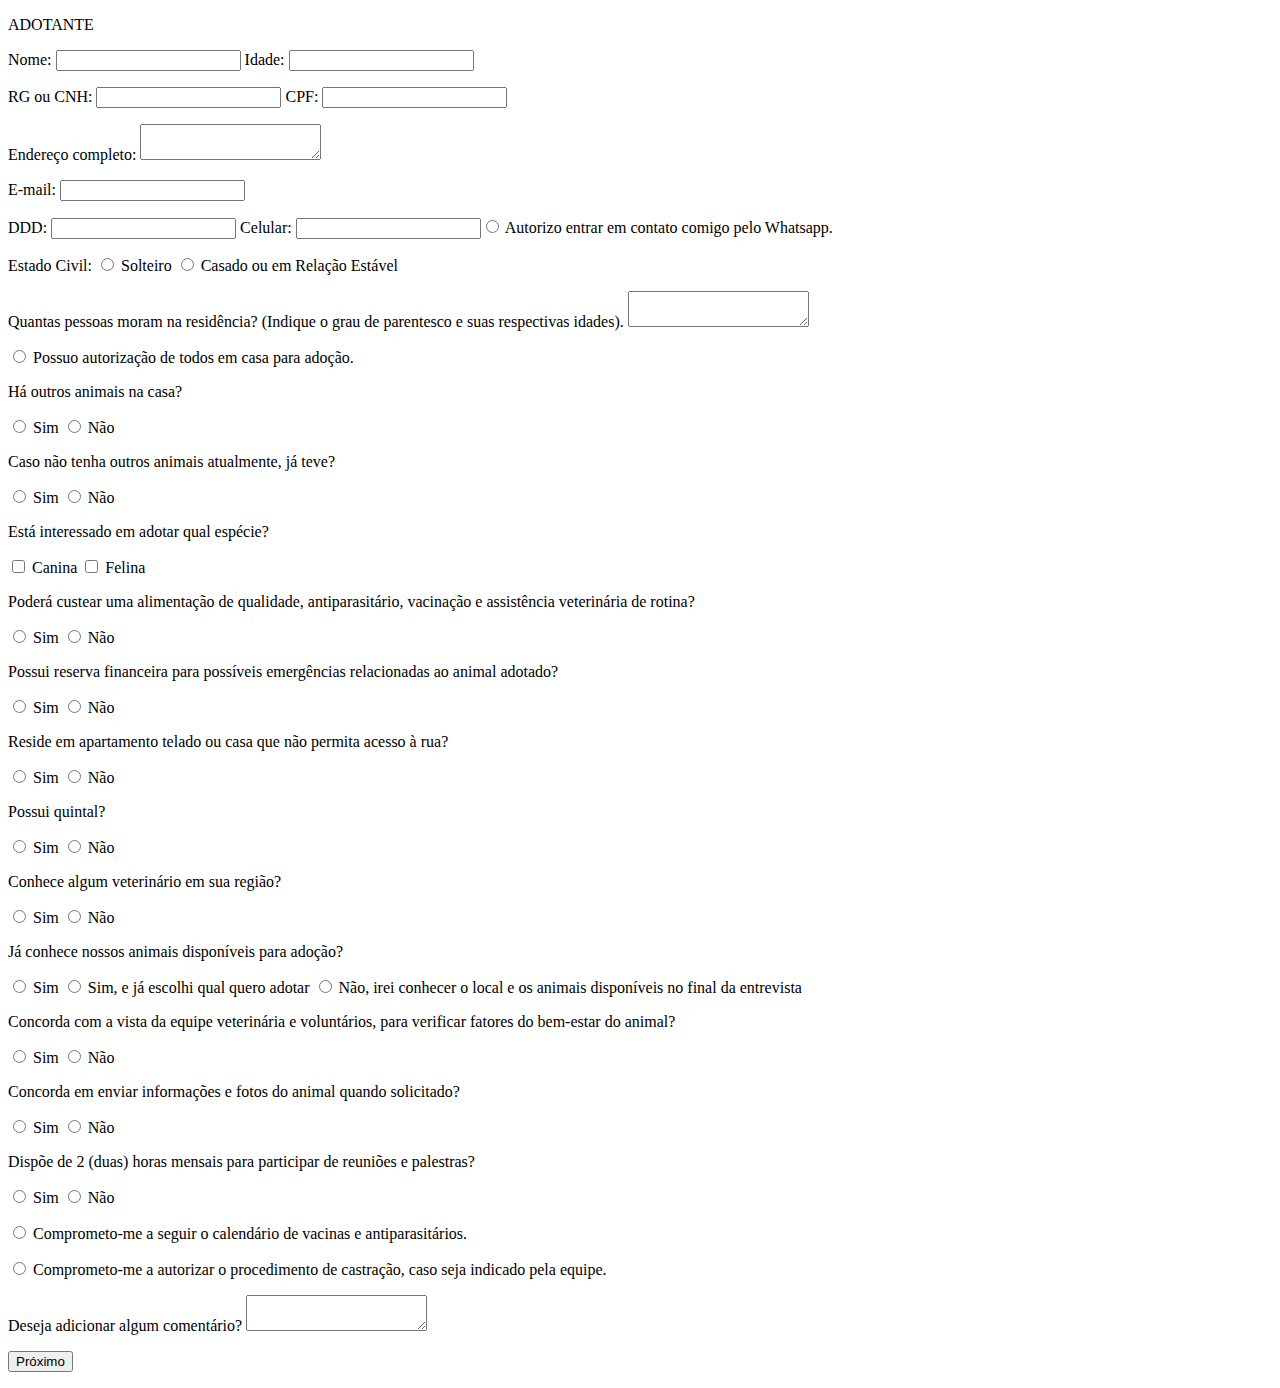
==== Aula-11/index.html @ 0e80102a "Aula-11" ====
<!DOCTYPE html>
<html lang="pt-br">
<head>
    <meta charset="UTF-8">
    <meta http-equiv="X-UA-Compatible" content="IE=edge">
    <meta name="viewport" content="width=device-width, initial-scale=1.0">
    <title>Formulário de triagem para entrevista da adoção assistida</title>
</head>
<body>
    <p>ADOTANTE</p>
    <form action="cadastro.php" method="post">
        <p>Nome: <input type="text" name="Nome"> Idade: <input type="text" name="Idade"></p>
        <p>RG ou CNH: <input type="text" name="RG ou CNH"> CPF: <input type="text" name="CPF"></p>
        <p>Endereço completo: <textarea name="Endereço completo"></textarea></p>
        <p>E-mail: <input type="text" name="Email"></p>
        <p>DDD: <input type="text" name="DDD"> Celular: <input type="text" name="Celular"><input type="radio" name="Autorizo entrar em contato comigo pelo Whatsapp"> Autorizo entrar em contato comigo pelo Whatsapp.</p>
        <p>Estado Civil:
            <input type="radio" name="Estado Civil" value="Solteiro"> Solteiro
            <input type="radio" name="Estado Civil" value="Casado ou em Relação Estável"> Casado ou em Relação Estável
        </p>
        <p>Quantas pessoas moram na residência? (Indique o grau de parentesco e suas respectivas idades). <textarea name="Quantas pessoas moram na residência? (Indique o grau de parentesco e suas respectivas idades)."></textarea></p>
        <p><input type="radio" name="Possuo autorização de todos em casa para adoção"> Possuo autorização de todos em casa para adoção.</p>
        <p>Há outros animais na casa?</p>
        <p>
            <input type="radio" name="Há outros animais na casa?" value="Sim"> Sim
            <input type="radio" name="Há outros animais na casa?" value="Não"> Não
        </p>
        <p>Caso não tenha outros animais atualmente, já teve?</p>
        <p>
            <input type="radio" name="Caso não tenha outros animais atualmente, já teve?" value="Sim"> Sim
            <input type="radio" name="Caso não tenha outros animais atualmente, já teve?" value="Não"> Não
        </p>
        <p>Está interessado em adotar qual espécie?</p>
        <p>
            <input type="checkbox" name="Está interessado em adotar qual espécie?" value="Canina"> Canina
            <input type="checkbox" name="Está interessado em adotar qual espécie?" value="Felina"> Felina
        </p>
        <p>Poderá custear uma alimentação de qualidade, antiparasitário, vacinação e assistência veterinária de rotina?</p>
        <p>
            <input type="radio" name="Poderá custear uma alimentação de qualidade, antiparasitário, vacinação e assistência veterinária de rotina?" value="Sim"> Sim
            <input type="radio" name="Poderá custear uma alimentação de qualidade, antiparasitário, vacinação e assistência veterinária de rotina?" value="Não"> Não
        </p>
        <p>Possui reserva financeira para possíveis emergências relacionadas ao animal adotado?</p>
        <p>
        <input type="radio" name="Possui reserva financeira para possíveis emergências relacionadas ao animal adotado?" value="Sim"> Sim
        <input type="radio" name="Possui reserva financeira para possíveis emergências relacionadas ao animal adotado?" value="Não"> Não
        </p>
        <p>Reside em apartamento telado ou casa que não permita acesso à rua?</p>
        <p>
            <input type="radio" name="Reside em apartamento telado ou casa que não permita acesso à rua?" value="Sim"> Sim
            <input type="radio" name="Reside em apartamento telado ou casa que não permita acesso à rua?" value="Não"> Não
        </p>
        <p>Possui quintal?</p>
        <p>
            <input type="radio" name="Possui quintal?" value="Sim"> Sim
            <input type="radio" name="Possui quintal?" value="Não"> Não
        </p>
        <p>Conhece algum veterinário em sua região?</p>
        <p>
            <input type="radio" name="Conhece algum veterinário em sua região?" value="Sim"> Sim
            <input type="radio" name="Conhece algum veterinário em sua região?" value="Não"> Não
        </p>
        <p>Já conhece nossos animais disponíveis para adoção?</p>
        <p>
            <input type="radio" name="Já conhece nossos animais disponíveis para adoção?" value="Sim"> Sim
            <input type="radio" name="Já conhece nossos animais disponíveis para adoção?" value="Sim, e já escolhi qual quero adotar"> Sim, e já escolhi qual quero adotar
            <input type="radio" name="Já conhece nossos animais disponíveis para adoção?" value="Não, irei conhecer o local e os animais disponíveis no final da entrevista"> Não, irei conhecer o local e os animais disponíveis no final da entrevista
        </p>
        <p>Concorda com a vista da equipe veterinária e voluntários, para verificar fatores do bem-estar do animal?</p>
        <p>
            <input type="radio" name="Concorda com a vista da equipe veterinária e voluntários, para verificar fatores do bem-estar do animal?" value="Sim"> Sim
            <input type="radio" name="Concorda com a vista da equipe veterinária e voluntários, para verificar fatores do bem-estar do animal?" value="Não"> Não
        </p>
        <p>Concorda em enviar informações e fotos do animal quando solicitado?</p>
        <p>
            <input type="radio" name="Concorda em enviar informações e fotos do animal quando solicitado?" value="Sim"> Sim
            <input type="radio" name="Concorda em enviar informações e fotos do animal quando solicitado?" value="Não"> Não
        </p>
        <p>Dispõe de 2 (duas) horas mensais para participar de reuniões e palestras?</p>
        <p>
            <input type="radio" name="Dispõe de 2 (duas) horas mensais para participar de reuniões e palestras?" value="Sim"> Sim
            <input type="radio" name="Dispõe de 2 (duas) horas mensais para participar de reuniões e palestras?" value="Não"> Não
        </p>
        <p><input type="radio" name="Comprometo-me a seguir o calendário de vacinas e antiparasitários."> Comprometo-me a seguir o calendário de vacinas e antiparasitários.</p>
        <p><input type="radio" name="Comprometo-me a autorizar o procedimento de castração, caso seja indicado pela equipe."> Comprometo-me a autorizar o procedimento de castração, caso seja indicado pela equipe.</p>
        <p>Deseja adicionar algum comentário? <textarea name="Deseja adicionar algum comentário?"></textarea>
    <p><button>Próximo</button></p>
    </form>
</body>
</html>
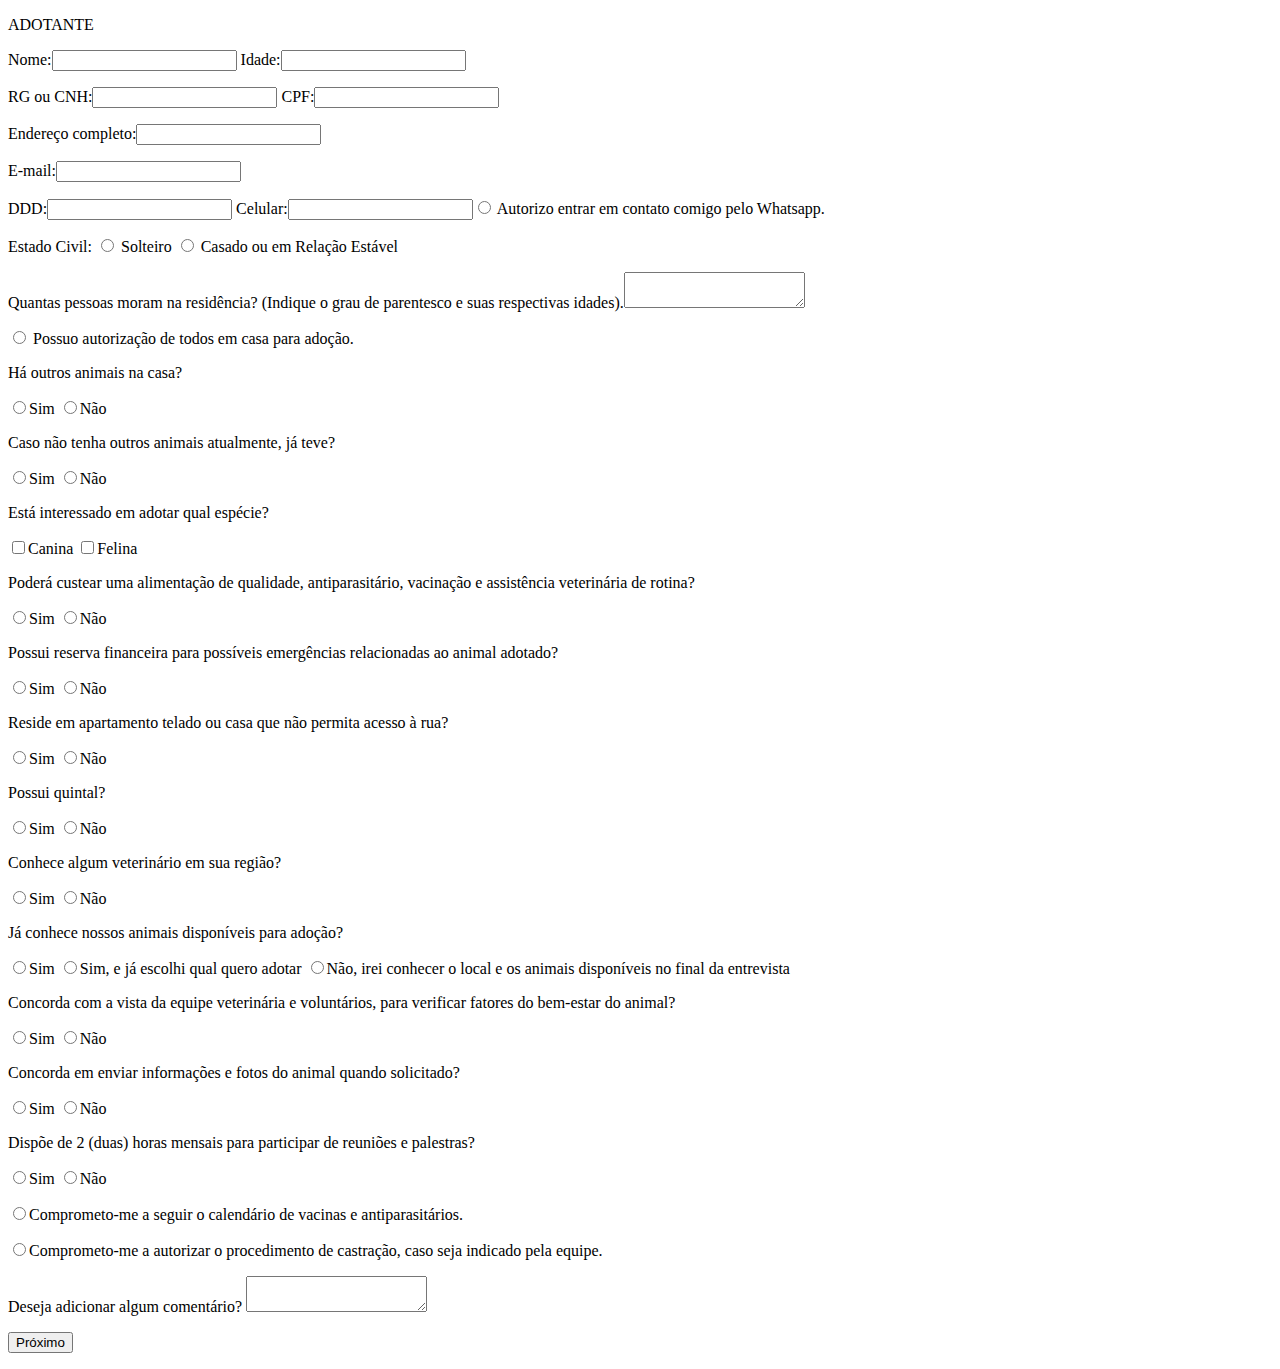
==== commit 6da5d101: "Update index.html" ====
--- a/Aula-11/index.html
+++ b/Aula-11/index.html
@@ -9,81 +9,85 @@
 <body>
     <p>ADOTANTE</p>
     <form action="cadastro.php" method="post">
-        <p>Nome: <input type="text" name="Nome"> Idade: <input type="text" name="Idade"></p>
-        <p>RG ou CNH: <input type="text" name="RG ou CNH"> CPF: <input type="text" name="CPF"></p>
-        <p>Endereço completo: <textarea name="Endereço completo"></textarea></p>
-        <p>E-mail: <input type="text" name="Email"></p>
-        <p>DDD: <input type="text" name="DDD"> Celular: <input type="text" name="Celular"><input type="radio" name="Autorizo entrar em contato comigo pelo Whatsapp"> Autorizo entrar em contato comigo pelo Whatsapp.</p>
+        <p><label for="nome">Nome:</label><input type="text" name="Nome" id="nome" required> 
+        <label for="idade">Idade:</label><input type="number" name="Idade" id="idade" required></p>
+        <p><label for="rg">RG ou CNH:</label><input type="text" name="RG ou CNH" id="rg"> 
+        <label for="cpf">CPF:</label><input type="text" name="CPF" id="cpf" required></p>
+        <p><label for="endereco">Endereço completo:</label><input type="text" name="endereco" id="endereco"></p>
+        <p></p>
+        <p><label for="email">E-mail:</label><input type="email" name="E-mail" id="email" required></p>
+        <p><label for="ddd">DDD:</label><input type="text" name="DDD" id="ddd"> 
+        <label for="cel">Celular:</label><input type="text" name="Celular" id="cel"><input type="radio" name="autorizo_contato"id="contato"> <label for="contato">Autorizo entrar em contato comigo pelo Whatsapp.</label></p>
         <p>Estado Civil:
-            <input type="radio" name="Estado Civil" value="Solteiro"> Solteiro
-            <input type="radio" name="Estado Civil" value="Casado ou em Relação Estável"> Casado ou em Relação Estável
+            <input type="radio" name="estado_civil" value="solteiro" id="civil_solteiro"> <label for="civil_solteiro">Solteiro</label>
+            <input type="radio" name="estado_civil" value="casado" id="civil_casado"> <label for="civil_casado">Casado ou em Relação Estável</label>
         </p>
-        <p>Quantas pessoas moram na residência? (Indique o grau de parentesco e suas respectivas idades). <textarea name="Quantas pessoas moram na residência? (Indique o grau de parentesco e suas respectivas idades)."></textarea></p>
-        <p><input type="radio" name="Possuo autorização de todos em casa para adoção"> Possuo autorização de todos em casa para adoção.</p>
-        <p>Há outros animais na casa?</p>
+        <p><label for="reside">Quantas pessoas moram na residência? (Indique o grau de parentesco e suas respectivas idades).</label><textarea name="Quantas_pessoas_moram" id="reside" required></textarea></p>
+        <p><input type="radio" name="autorização_casa_adoção" id="autorizado" required><label for="autorizado"> Possuo autorização de todos em casa para adoção.</p>
+            <p>Há outros animais na casa?</p>
         <p>
-            <input type="radio" name="Há outros animais na casa?" value="Sim"> Sim
-            <input type="radio" name="Há outros animais na casa?" value="Não"> Não
+            <input type="radio" name="outros_animais" value="sim" id="outros_animais_sim"><label for="outros_animais_sim">Sim</label>
+            <input type="radio" name="outros_animais" value="nao" id="Outros_animais_nao"><label for="Outros_animais_nao">Não</label>
         </p>
         <p>Caso não tenha outros animais atualmente, já teve?</p>
         <p>
-            <input type="radio" name="Caso não tenha outros animais atualmente, já teve?" value="Sim"> Sim
-            <input type="radio" name="Caso não tenha outros animais atualmente, já teve?" value="Não"> Não
+            <input type="radio" name="animais_antigamente" value="sim" id="animais_antigamente_sim"><label for="animais_antigamente_sim">Sim</label>
+            <input type="radio" name="animais_antigamente" value="nao" id="animais_antigamente_nao"><label for="animais_antigamente_nao">Não</label>
         </p>
         <p>Está interessado em adotar qual espécie?</p>
         <p>
-            <input type="checkbox" name="Está interessado em adotar qual espécie?" value="Canina"> Canina
-            <input type="checkbox" name="Está interessado em adotar qual espécie?" value="Felina"> Felina
+            <input type="checkbox" name="especie_adotar" value="canina" id="especie_adotar_c"><label for="especie_adotar_c">Canina</label>
+            <input type="checkbox" name="especie_adotar" value="felina" id="especie_adotar_f"><label for="especie_adotar_f">Felina</label>
         </p>
         <p>Poderá custear uma alimentação de qualidade, antiparasitário, vacinação e assistência veterinária de rotina?</p>
         <p>
-            <input type="radio" name="Poderá custear uma alimentação de qualidade, antiparasitário, vacinação e assistência veterinária de rotina?" value="Sim"> Sim
-            <input type="radio" name="Poderá custear uma alimentação de qualidade, antiparasitário, vacinação e assistência veterinária de rotina?" value="Não"> Não
+            <input type="radio" name="custos_rotina" value="sim" id="custos_rotina_sim"><label for="custos_rotina_sim">Sim</label>
+            <input type="radio" name="custos_rotina" value="não" id="custos_rotina_nao"><label for="custos_rotina_nao">Não</label>
         </p>
         <p>Possui reserva financeira para possíveis emergências relacionadas ao animal adotado?</p>
         <p>
-        <input type="radio" name="Possui reserva financeira para possíveis emergências relacionadas ao animal adotado?" value="Sim"> Sim
-        <input type="radio" name="Possui reserva financeira para possíveis emergências relacionadas ao animal adotado?" value="Não"> Não
+        <input type="radio" name="reserva_emergencia" value="sim" id="reserva_emergencia_sim"><label for="reserva_emergencia_sim">Sim</label>
+        <input type="radio" name="reserva_emergencia" value="nao" id="reserva_emergencia_nao"><label for="reserva_emergencia_nao">Não</label>
         </p>
         <p>Reside em apartamento telado ou casa que não permita acesso à rua?</p>
         <p>
-            <input type="radio" name="Reside em apartamento telado ou casa que não permita acesso à rua?" value="Sim"> Sim
-            <input type="radio" name="Reside em apartamento telado ou casa que não permita acesso à rua?" value="Não"> Não
+            <input type="radio" name="residencia" value="sim" id="residencia_sim"><label for="residencia_sim">Sim</label>
+            <input type="radio" name="residencia" value="nao" id="residencia_nao"><label for="residencia_nao">Não</label>
         </p>
         <p>Possui quintal?</p>
         <p>
-            <input type="radio" name="Possui quintal?" value="Sim"> Sim
-            <input type="radio" name="Possui quintal?" value="Não"> Não
+            <input type="radio" name="quintal" value="Sim" id="quintal_sim"><label for="quintal_sim">Sim</label>
+            <input type="radio" name="quintal" value="Não" id="quintal_nao"><label for="quintal_nao">Não</label>
         </p>
         <p>Conhece algum veterinário em sua região?</p>
         <p>
-            <input type="radio" name="Conhece algum veterinário em sua região?" value="Sim"> Sim
-            <input type="radio" name="Conhece algum veterinário em sua região?" value="Não"> Não
+            <input type="radio" name="vetregional" value="sim" id="vetregional_sim"><label for="vetregional_sim">Sim</label>
+            <input type="radio" name="vetregional" value="nao" id="vetregional_nao"><label for="vetregional_nao">Não</label>
         </p>
         <p>Já conhece nossos animais disponíveis para adoção?</p>
         <p>
-            <input type="radio" name="Já conhece nossos animais disponíveis para adoção?" value="Sim"> Sim
-            <input type="radio" name="Já conhece nossos animais disponíveis para adoção?" value="Sim, e já escolhi qual quero adotar"> Sim, e já escolhi qual quero adotar
-            <input type="radio" name="Já conhece nossos animais disponíveis para adoção?" value="Não, irei conhecer o local e os animais disponíveis no final da entrevista"> Não, irei conhecer o local e os animais disponíveis no final da entrevista
+            <input type="radio" name="animais_para_adocao" value="sim" id="animais_adocao_sim"><label for="animais_adocao_sim">Sim</label>
+            <input type="radio" name="animais_para_adocao" value="sim_escolhido" id="animais_adocao_escolhido"><label for="animais_adocao_escolhido">Sim, e já escolhi qual quero adotar</label>
+            <input type="radio" name="animais_para_adocao" value="nao" id="animais_adocao_nao"><label for="animais_adocao_nao">Não, irei conhecer o local e os animais disponíveis no final da entrevista</label>
         </p>
         <p>Concorda com a vista da equipe veterinária e voluntários, para verificar fatores do bem-estar do animal?</p>
         <p>
-            <input type="radio" name="Concorda com a vista da equipe veterinária e voluntários, para verificar fatores do bem-estar do animal?" value="Sim"> Sim
-            <input type="radio" name="Concorda com a vista da equipe veterinária e voluntários, para verificar fatores do bem-estar do animal?" value="Não"> Não
+            <input type="radio" name="concorda_visita" value="sim" id="concorda_visita_sim"><label for="concorda_visita_sim">Sim</label>
+            <input type="radio" name="concorda_visita" value="nao" id="concorda_visita_nao"><label for="concorda_visita_nao">Não</label>
         </p>
         <p>Concorda em enviar informações e fotos do animal quando solicitado?</p>
         <p>
-            <input type="radio" name="Concorda em enviar informações e fotos do animal quando solicitado?" value="Sim"> Sim
-            <input type="radio" name="Concorda em enviar informações e fotos do animal quando solicitado?" value="Não"> Não
+            <input type="radio" name="Concorda_enviar_info" value="sim" id="info_sim"><label for="info_sim">Sim</label>
+            <input type="radio" name="Concorda_enviar_info" value="nao" id="info_nao"><label for="info_nao">Não</label>
         </p>
         <p>Dispõe de 2 (duas) horas mensais para participar de reuniões e palestras?</p>
         <p>
-            <input type="radio" name="Dispõe de 2 (duas) horas mensais para participar de reuniões e palestras?" value="Sim"> Sim
-            <input type="radio" name="Dispõe de 2 (duas) horas mensais para participar de reuniões e palestras?" value="Não"> Não
+            <input type="radio" name="tempo_palestra" value="sim" id="tempo_sim"><label for="tempo_sim">Sim</label>
+            <input type="radio" name="tempo_palestra" value="nao" id="tempo_nao"><label for="tempo_nao">Não</label>
         </p>
-        <p><input type="radio" name="Comprometo-me a seguir o calendário de vacinas e antiparasitários."> Comprometo-me a seguir o calendário de vacinas e antiparasitários.</p>
-        <p><input type="radio" name="Comprometo-me a autorizar o procedimento de castração, caso seja indicado pela equipe."> Comprometo-me a autorizar o procedimento de castração, caso seja indicado pela equipe.</p>
-        <p>Deseja adicionar algum comentário? <textarea name="Deseja adicionar algum comentário?"></textarea>
+        <p><input type="radio" name="comprometo_vacinas" id="vacina" required><label for="vacina">Comprometo-me a seguir o calendário de vacinas e antiparasitários.</label></p>
+        <p><input type="radio" name="comprometo_castrar" id="castrar" required><label for="castrar">Comprometo-me a autorizar o procedimento de castração, caso seja indicado pela equipe.</label></p>
+        <p><label for="coment">Deseja adicionar algum comentário?</label> <textarea name="coment" id="coment"></textarea>
     <p><button>Próximo</button></p>
     </form>
 </body>
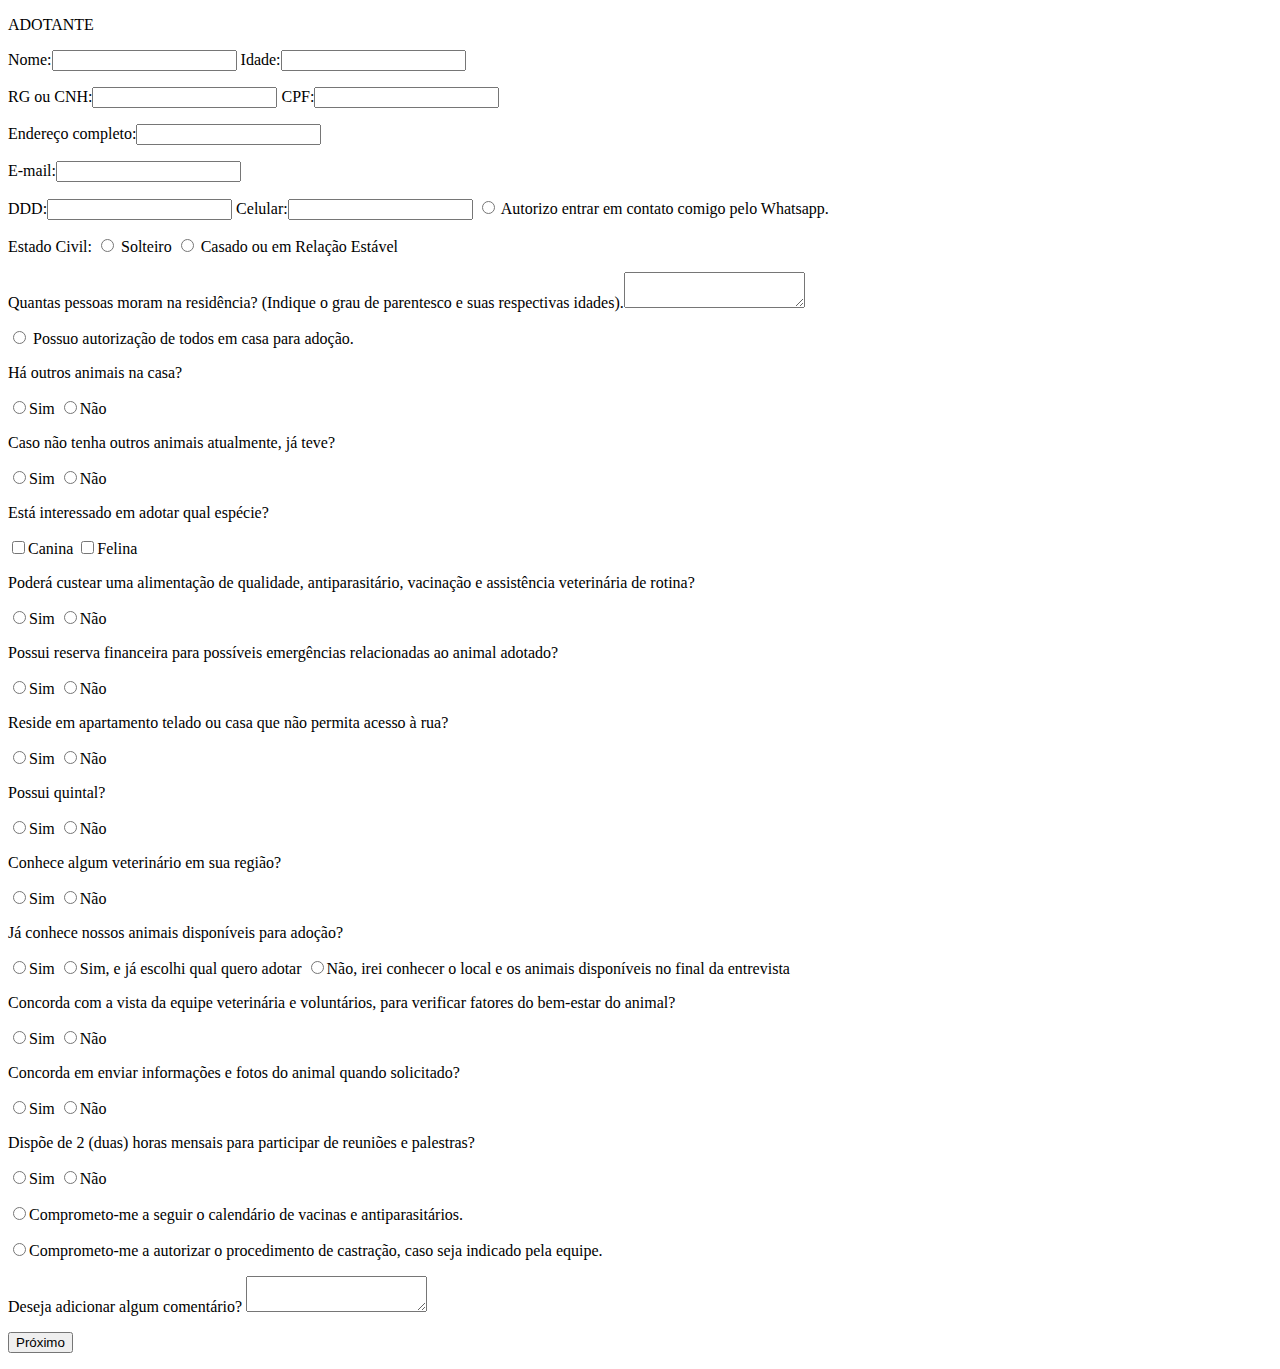
==== commit 9e7ef99e: "Update index.html" ====
--- a/Aula-11/index.html
+++ b/Aula-11/index.html
@@ -14,16 +14,16 @@
         <p><label for="rg">RG ou CNH:</label><input type="text" name="RG ou CNH" id="rg"> 
         <label for="cpf">CPF:</label><input type="text" name="CPF" id="cpf" required></p>
         <p><label for="endereco">Endereço completo:</label><input type="text" name="endereco" id="endereco"></p>
-        <p></p>
         <p><label for="email">E-mail:</label><input type="email" name="E-mail" id="email" required></p>
         <p><label for="ddd">DDD:</label><input type="text" name="DDD" id="ddd"> 
-        <label for="cel">Celular:</label><input type="text" name="Celular" id="cel"><input type="radio" name="autorizo_contato"id="contato"> <label for="contato">Autorizo entrar em contato comigo pelo Whatsapp.</label></p>
+        <label for="cel">Celular:</label><input type="text" name="Celular" id="cel">
+        <input type="radio" name="autorizo_contato"id="contato"> <label for="contato">Autorizo entrar em contato comigo pelo Whatsapp.</label></p>
         <p>Estado Civil:
             <input type="radio" name="estado_civil" value="solteiro" id="civil_solteiro"> <label for="civil_solteiro">Solteiro</label>
             <input type="radio" name="estado_civil" value="casado" id="civil_casado"> <label for="civil_casado">Casado ou em Relação Estável</label>
         </p>
         <p><label for="reside">Quantas pessoas moram na residência? (Indique o grau de parentesco e suas respectivas idades).</label><textarea name="Quantas_pessoas_moram" id="reside" required></textarea></p>
-        <p><input type="radio" name="autorização_casa_adoção" id="autorizado" required><label for="autorizado"> Possuo autorização de todos em casa para adoção.</p>
+        <p><input type="radio" name="autorização_casa_adoção" id="autorizado" required><label for="autorizado"> Possuo autorização de todos em casa para adoção.</label></p>
             <p>Há outros animais na casa?</p>
         <p>
             <input type="radio" name="outros_animais" value="sim" id="outros_animais_sim"><label for="outros_animais_sim">Sim</label>
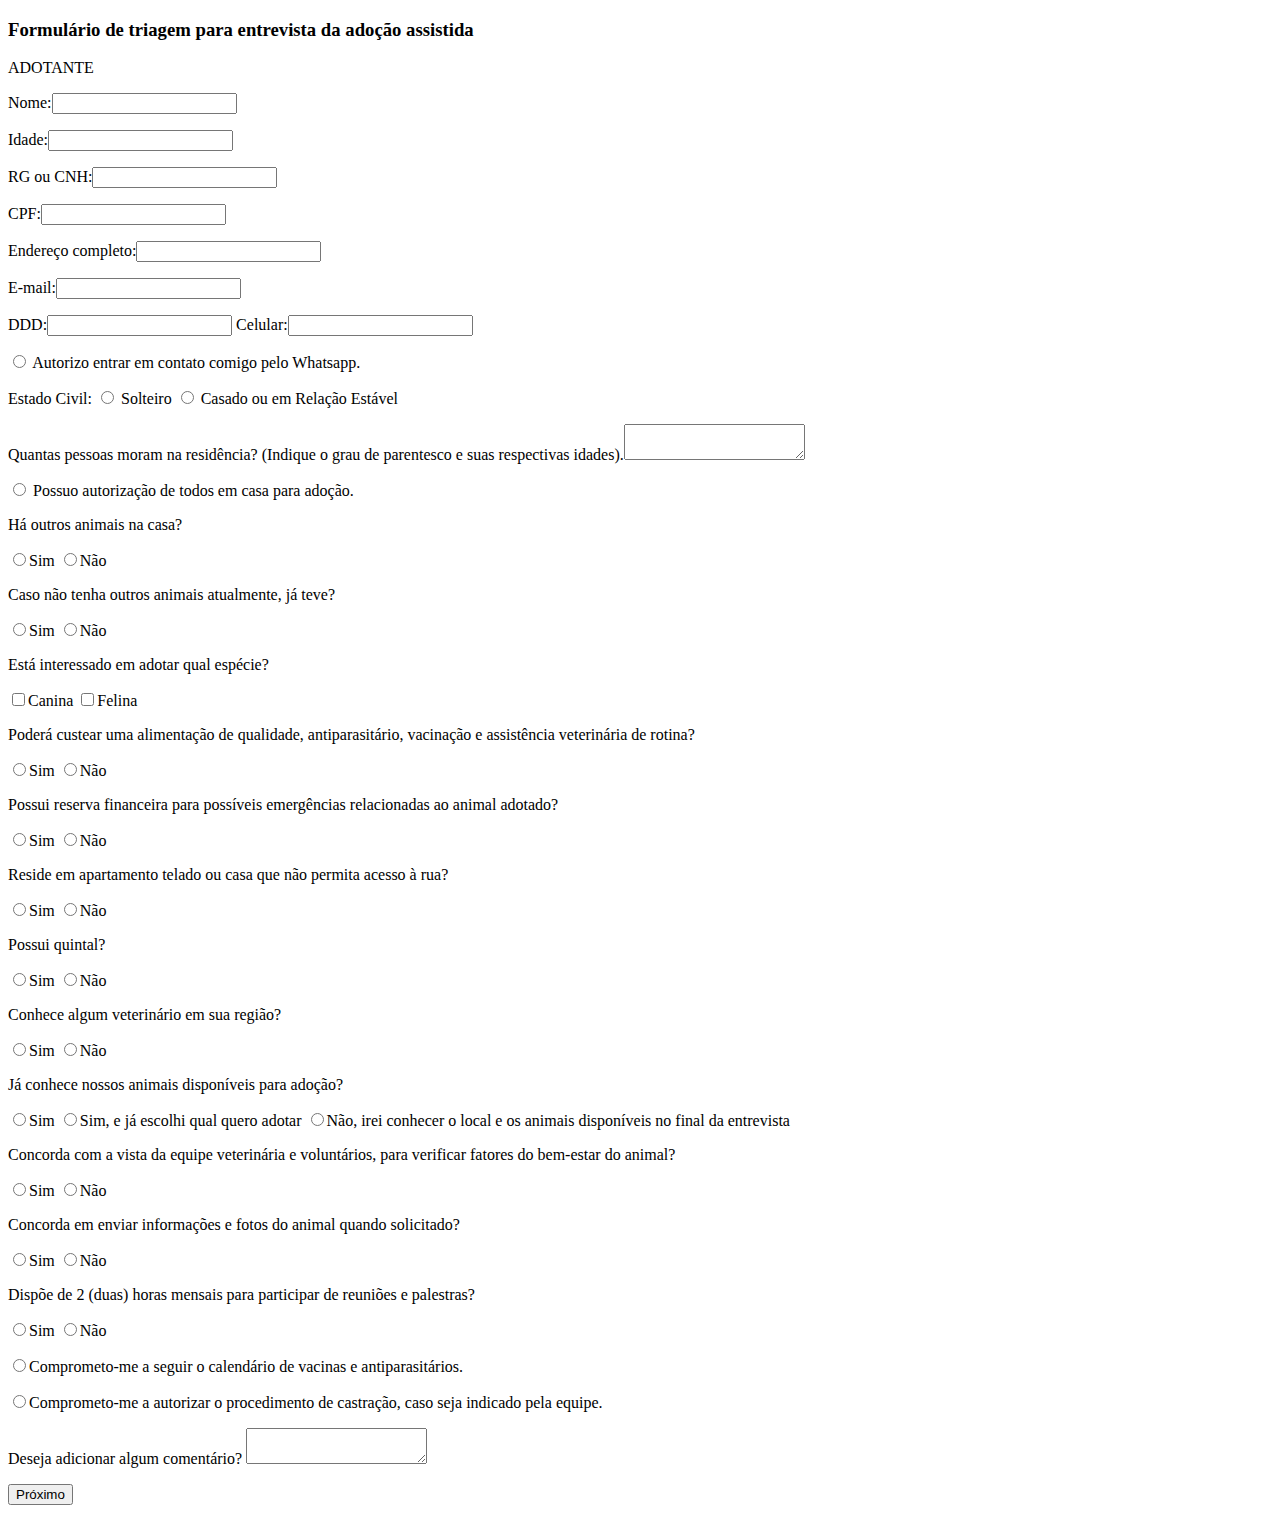
==== commit 8f8b666a: "aula11" ====
--- a/Aula-11/index.html
+++ b/Aula-11/index.html
@@ -4,27 +4,30 @@
     <meta charset="UTF-8">
     <meta http-equiv="X-UA-Compatible" content="IE=edge">
     <meta name="viewport" content="width=device-width, initial-scale=1.0">
-    <title>Formulário de triagem para entrevista da adoção assistida</title>
+    <title>Formulário</title>
+    <link rel="stylesheet" href="mobile.css">
+    <link rel="stylesheet" href="others.css">
 </head>
-<body>
-    <p>ADOTANTE</p>
+<body class="bodybox">
+    <h3 id="titleid">Formulário de triagem para entrevista da adoção assistida</h3>
+    <p id="adotanteid">ADOTANTE</p>
     <form action="cadastro.php" method="post">
-        <p><label for="nome">Nome:</label><input type="text" name="Nome" id="nome" required> 
-        <label for="idade">Idade:</label><input type="number" name="Idade" id="idade" required></p>
-        <p><label for="rg">RG ou CNH:</label><input type="text" name="RG ou CNH" id="rg"> 
-        <label for="cpf">CPF:</label><input type="text" name="CPF" id="cpf" required></p>
+        <p><label for="nome">Nome:</label><input type="text" name="nome" id="nome" required></p> 
+        <p><label for="idade">Idade:</label><input type="number" name="idade" id="idade" required></p>
+        <p><label for="rg">RG ou CNH:</label><input type="text" name="rg" id="rg"></p>
+        <p><label for="cpf">CPF:</label><input type="text" name="cpf" id="cpf" required></p>
         <p><label for="endereco">Endereço completo:</label><input type="text" name="endereco" id="endereco"></p>
-        <p><label for="email">E-mail:</label><input type="email" name="E-mail" id="email" required></p>
-        <p><label for="ddd">DDD:</label><input type="text" name="DDD" id="ddd"> 
-        <label for="cel">Celular:</label><input type="text" name="Celular" id="cel">
-        <input type="radio" name="autorizo_contato"id="contato"> <label for="contato">Autorizo entrar em contato comigo pelo Whatsapp.</label></p>
+        <p><label for="email">E-mail:</label><input type="email" name="email" id="email" required></p>
+        <p><label for="ddd">DDD:</label><input type="text" name="ddd" id="ddd">
+        <label for="cel">Celular:</label><input type="text" name="celular" id="cel"></p>
+        <p><input type="radio" name="autorizo_contato"id="contato"> <label for="contato">Autorizo entrar em contato comigo pelo Whatsapp.</label></p>
         <p>Estado Civil:
             <input type="radio" name="estado_civil" value="solteiro" id="civil_solteiro"> <label for="civil_solteiro">Solteiro</label>
             <input type="radio" name="estado_civil" value="casado" id="civil_casado"> <label for="civil_casado">Casado ou em Relação Estável</label>
         </p>
-        <p><label for="reside">Quantas pessoas moram na residência? (Indique o grau de parentesco e suas respectivas idades).</label><textarea name="Quantas_pessoas_moram" id="reside" required></textarea></p>
-        <p><input type="radio" name="autorização_casa_adoção" id="autorizado" required><label for="autorizado"> Possuo autorização de todos em casa para adoção.</label></p>
-            <p>Há outros animais na casa?</p>
+        <p><label for="reside">Quantas pessoas moram na residência? (Indique o grau de parentesco e suas respectivas idades).</label><textarea name="quantas_pessoas_moram" id="reside" required></textarea></p>
+        <p><input type="radio" name="autoriza_casa_adoção" id="autorizado" required><label for="autorizado"> Possuo autorização de todos em casa para adoção.</label></p>
+        <p>Há outros animais na casa?</p>
         <p>
             <input type="radio" name="outros_animais" value="sim" id="outros_animais_sim"><label for="outros_animais_sim">Sim</label>
             <input type="radio" name="outros_animais" value="nao" id="Outros_animais_nao"><label for="Outros_animais_nao">Não</label>
@@ -56,8 +59,8 @@
         </p>
         <p>Possui quintal?</p>
         <p>
-            <input type="radio" name="quintal" value="Sim" id="quintal_sim"><label for="quintal_sim">Sim</label>
-            <input type="radio" name="quintal" value="Não" id="quintal_nao"><label for="quintal_nao">Não</label>
+            <input type="radio" name="quintal" value="sim" id="quintal_sim"><label for="quintal_sim">Sim</label>
+            <input type="radio" name="quintal" value="nao" id="quintal_nao"><label for="quintal_nao">Não</label>
         </p>
         <p>Conhece algum veterinário em sua região?</p>
         <p>
@@ -77,8 +80,8 @@
         </p>
         <p>Concorda em enviar informações e fotos do animal quando solicitado?</p>
         <p>
-            <input type="radio" name="Concorda_enviar_info" value="sim" id="info_sim"><label for="info_sim">Sim</label>
-            <input type="radio" name="Concorda_enviar_info" value="nao" id="info_nao"><label for="info_nao">Não</label>
+            <input type="radio" name="concorda_enviar_info" value="sim" id="info_sim"><label for="info_sim">Sim</label>
+            <input type="radio" name="concorda_enviar_info" value="nao" id="info_nao"><label for="info_nao">Não</label>
         </p>
         <p>Dispõe de 2 (duas) horas mensais para participar de reuniões e palestras?</p>
         <p>
